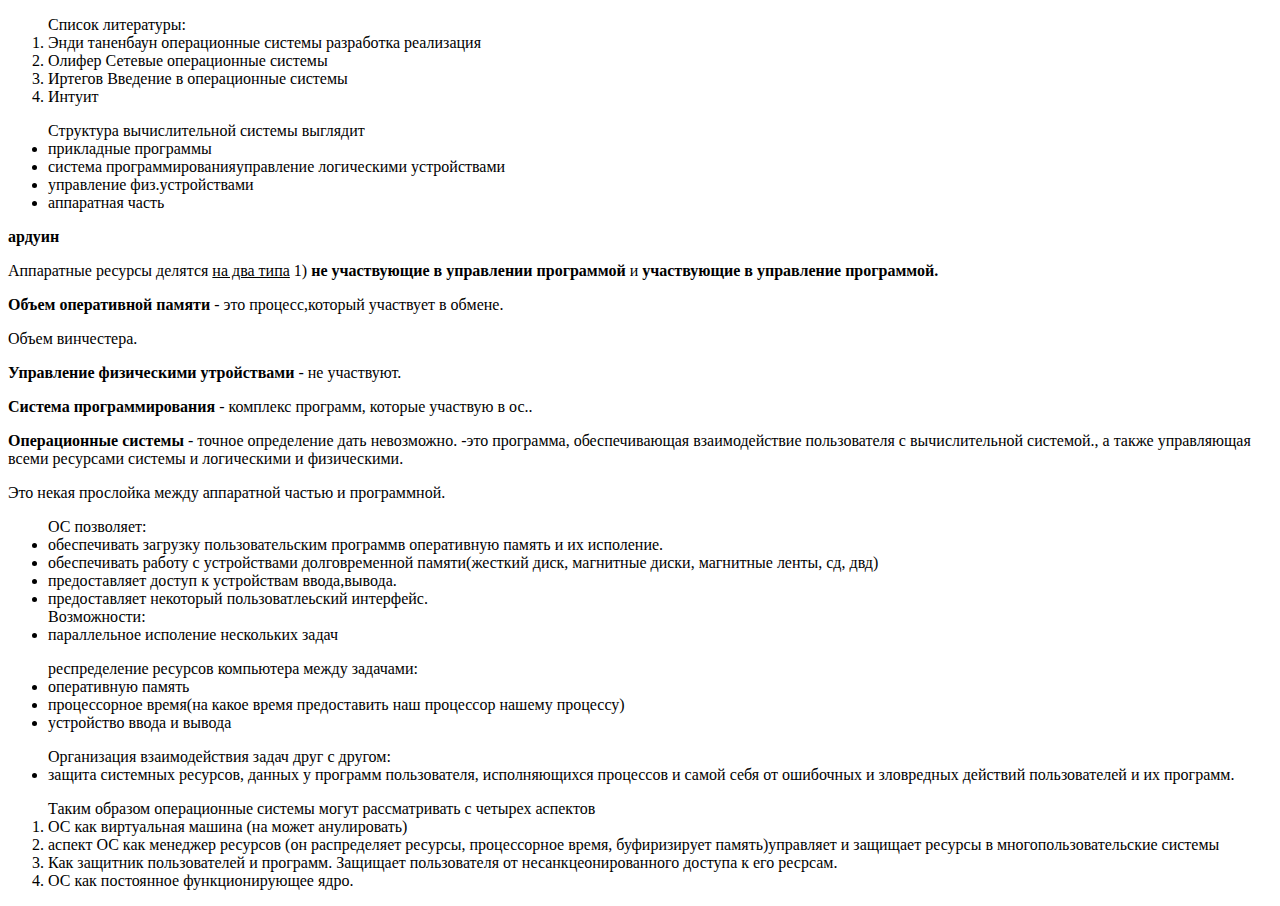
==== 1)18.12.2014_t.html @ 5e721acd "Add all" ====
<!DOCTYPE html>
<html>
<head>
	<title>Занятие по ФОС</title>
	<link rel="stylesheat" href="style/main_style.css" />
	<meta charset="UTF-8">
</head>

<body>


<ol>
<caption>Список литературы:</caption>
	<li>Энди таненбаун операционные системы
разработка реализация</li>
	<li>Олифер Сетевые операционные системы</li>
	<li>Иртегов Введение в операционные системы</li>
	<li>Интуит</li>
</ol>



<ul> 
<caption>Структура вычислительной системы выглядит</caption>
    <li>прикладные программы</li>
    <li>система программированияуправление логическими устройствами</li>
    <li>управление физ.устройствами</li>
    <li>аппаратная часть</li>
</ul>

<b>ардуин</b>

<p>Аппаратные ресурсы делятся <u>на два типа</u>
1) <b>не участвующие в управлении программой</b> и <b>участвующие 
в управление программой.</b> </p>

<p><b>Объем оперативной памяти</b> - это процесс,который участвует
в обмене.</p>

<p>Объем винчестера.</p>

<p><b>Управление физическими утройствами</b> - не участвуют.</p>
<p><b>Система программирования</b> - комплекс программ, которые участвую в ос..</p>



<p><b>Операционные системы </b>- точное определение дать невозможно.
-это программа, обеспечивающая взаимодействие пользователя с вычислительной
системой., а также управляющая всеми ресурсами системы и логическими и
физическими.</p>


<p>Это некая прослойка между аппаратной частью и программной.</p>


<ul> 
<caption>ОС позволяет:</caption>
    <li>обеспечивать загрузку пользовательским программв оперативную память
и их исполение.</li>
    <li>обеспечивать работу с устройствами долговременной памяти(жесткий диск, магнитные диски,
магнитные ленты, сд, двд)</li>
    <li>предоставляет доступ к устройствам ввода,вывода.</li>
    <li>предоставляет некоторый пользоватлеьский интерфейс. </li>
	<caption>Возможности:</caption>
    <li>параллельное исполение нескольких задач</li>
</ul>

<ul> 
<caption>респределение ресурсов компьютера между задачами:</caption>
    <li>оперативную память</li>
    <li>процессорное время(на какое время предоставить наш процессор нашему процессу)</li>
    <li>устройство ввода и вывода</li>
</ul>

<ul> 
<caption>Организация взаимодействия задач друг с другом:</caption>
    <li>защита системных ресурсов, данных у программ пользователя,
исполняющихся процессов и самой себя от ошибочных и зловредных действий
пользователей и их программ.</li>
</ul>

<ol>
<caption>Таким образом операционные системы могут рассматривать с четырех аспектов</caption>
	<li>ОС как виртуальная машина (на может анулировать)</li>
	<li>аспект ОС как менеджер ресурсов (он распределяет ресурсы, процессорное время,
буфиризирует память)управляет и защищает ресурсы в многопользовательские системы</li>
	<li>Как защитник пользователей и программ. Защищает пользователя от несанкцеонированного доступа
к его ресрсам.</li>
	<li>ОС как постоянное функционирующее ядро.</li>
</ol>

</body>
</html>
---- style/main_style.css ----
body {
	margin:0;
	padding:0;
	font-family: sans-serif;
}

table {
	text-align:center;
}
td {
	width:100px;
	height:20px;
	border:1px solid #000;
}
.shtrih {
	background-color:#9BB8B8;
}
.empty {
}
/*Дата занятия*/
.date {
	color:#0E0BB8;
}
/*Тема занятия*/
.theme {

}
/*Комментарий*/
.comment {
	color:#66CC33;
}
tr:hover {
	background-color:#B5B5B5;
}


.formula {
	border: 1px solid #00BFFF;
}
.nb {
	font-size:50px;
	color:blue;
}
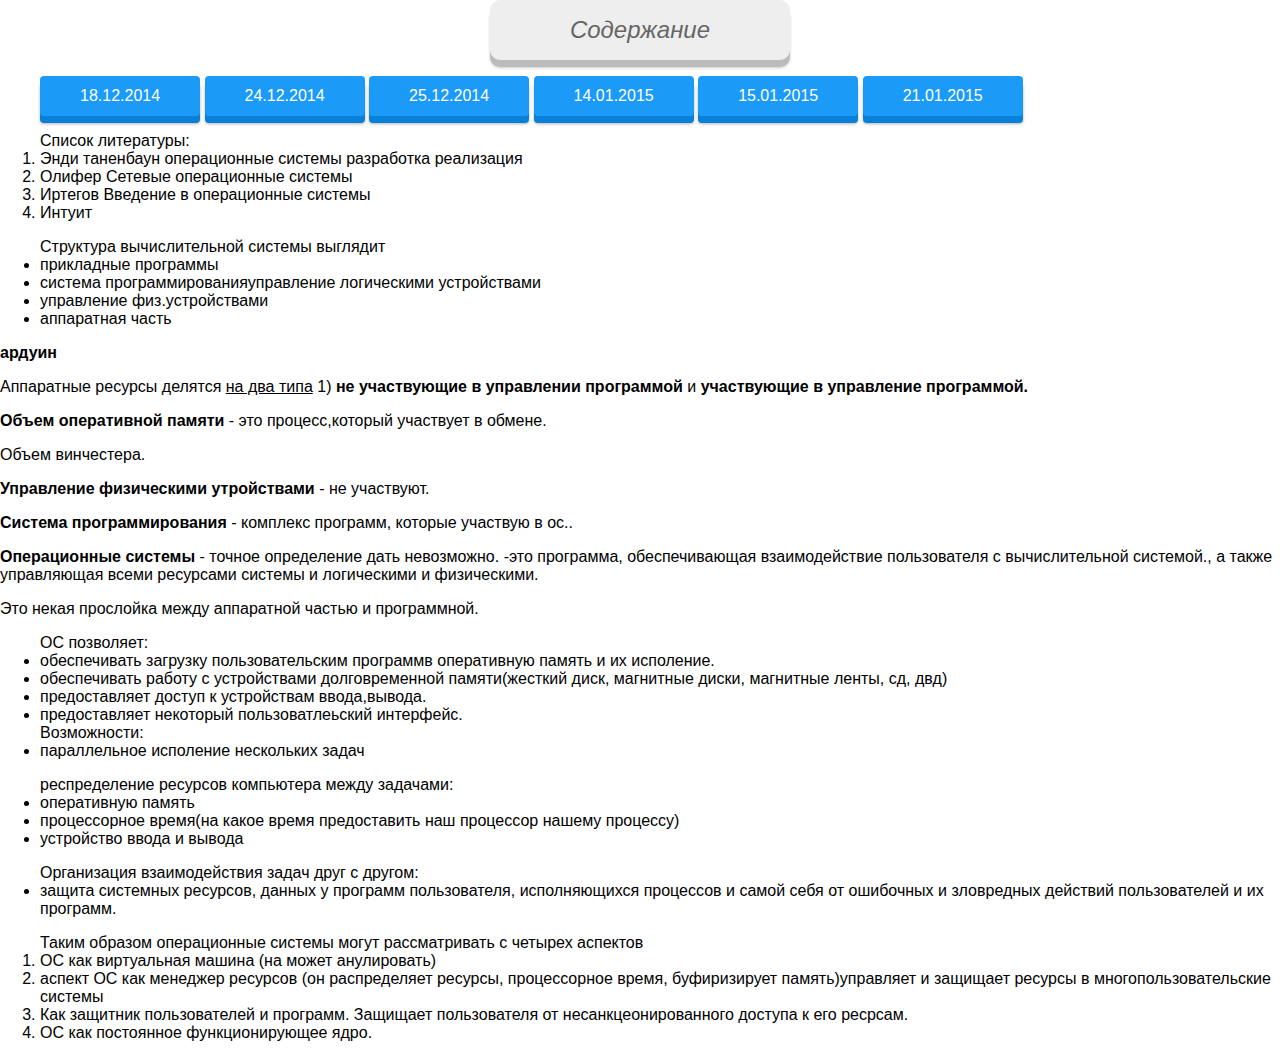
==== commit 3f26c921: "button" ====
--- a/1)18.12.2014_t.html
+++ b/1)18.12.2014_t.html
@@ -2,11 +2,22 @@
 <html>
 <head>
 	<title>Занятие по ФОС</title>
-	<link rel="stylesheat" href="style/main_style.css" />
+	<link rel="stylesheet" href="style/main_style.css" />
 	<meta charset="UTF-8">
 </head>
 
 <body>
+<button class="button button-3d button-box button-jumbo" id="menu_content"><i class="fa fa-thumbs-up">Содержание</i></button>
+<ul class="main_menu">
+    <!--  <caption><b>Содержание:</b></caption>-->
+    <!--<li class="table_of_contents"><a href="index.html">Содержание:</a></li> -->
+    <li><a href="1)18.12.2014_t.html" class="button button-3d button-primary button-rounded">18.12.2014</a></li>
+    <li><a href="2)24.12.2014_w.html" class="button button-3d button-primary button-rounded">24.12.2014</a></li>
+    <li><a href="3)25.12.2014_t.html" class="button button-3d button-primary button-rounded">25.12.2014</a></li>
+    <li><a href="4)14.01.2015_w.html" class="button button-3d button-primary button-rounded">14.01.2015</a></li>
+    <li><a href="5)15.01.2015_t.html" class="button button-3d button-primary button-rounded">15.01.2015</a></li>
+    <li><a href="21.01.2015_w.html" class="button button-3d button-primary button-rounded">21.01.2015</a></li>
+</ul>
 
 
 <ol>
--- a/style/main_style.css
+++ b/style/main_style.css
@@ -1,7 +1,10 @@
+@import 'main_menu.css';
+@import 'buttons.css';
 body {
 	margin:0;
 	padding:0;
 	font-family: sans-serif;
+/*	background:blue;  */
 }
 
 table {
@@ -12,6 +15,7 @@
 	height:20px;
 	border:1px solid #000;
 }
+
 .shtrih {
 	background-color:#9BB8B8;
 }
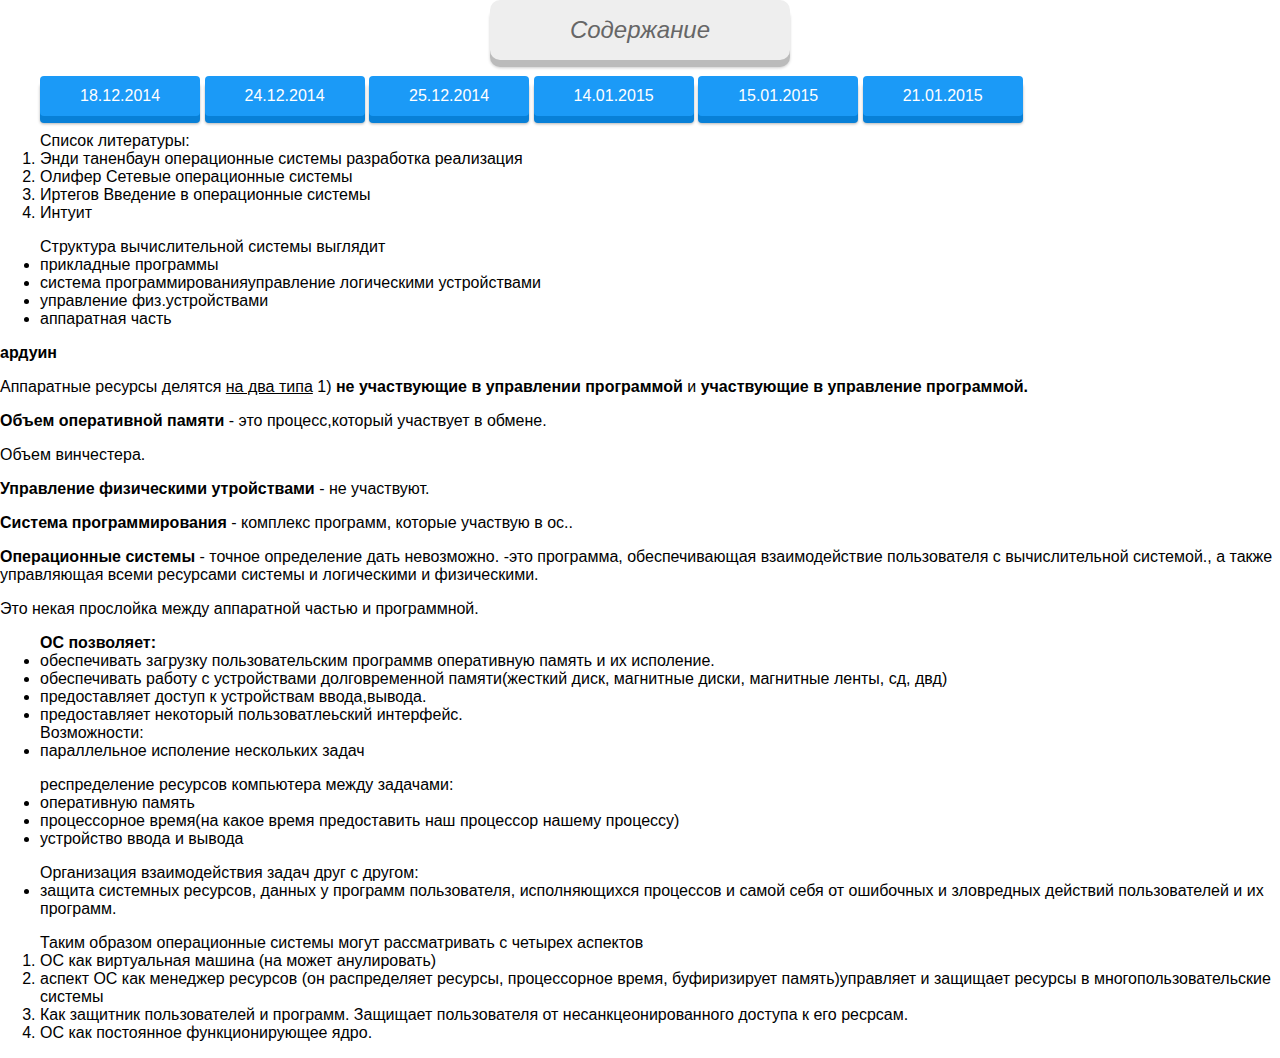
==== commit 85bc6cf5: "test title" ====
--- a/1)18.12.2014_t.html
+++ b/1)18.12.2014_t.html
@@ -65,7 +65,7 @@
 
 
 <ul> 
-<caption>ОС позволяет:</caption>
+<caption><b>ОС позволяет:</b></caption>
     <li>обеспечивать загрузку пользовательским программв оперативную память
 и их исполение.</li>
     <li>обеспечивать работу с устройствами долговременной памяти(жесткий диск, магнитные диски,
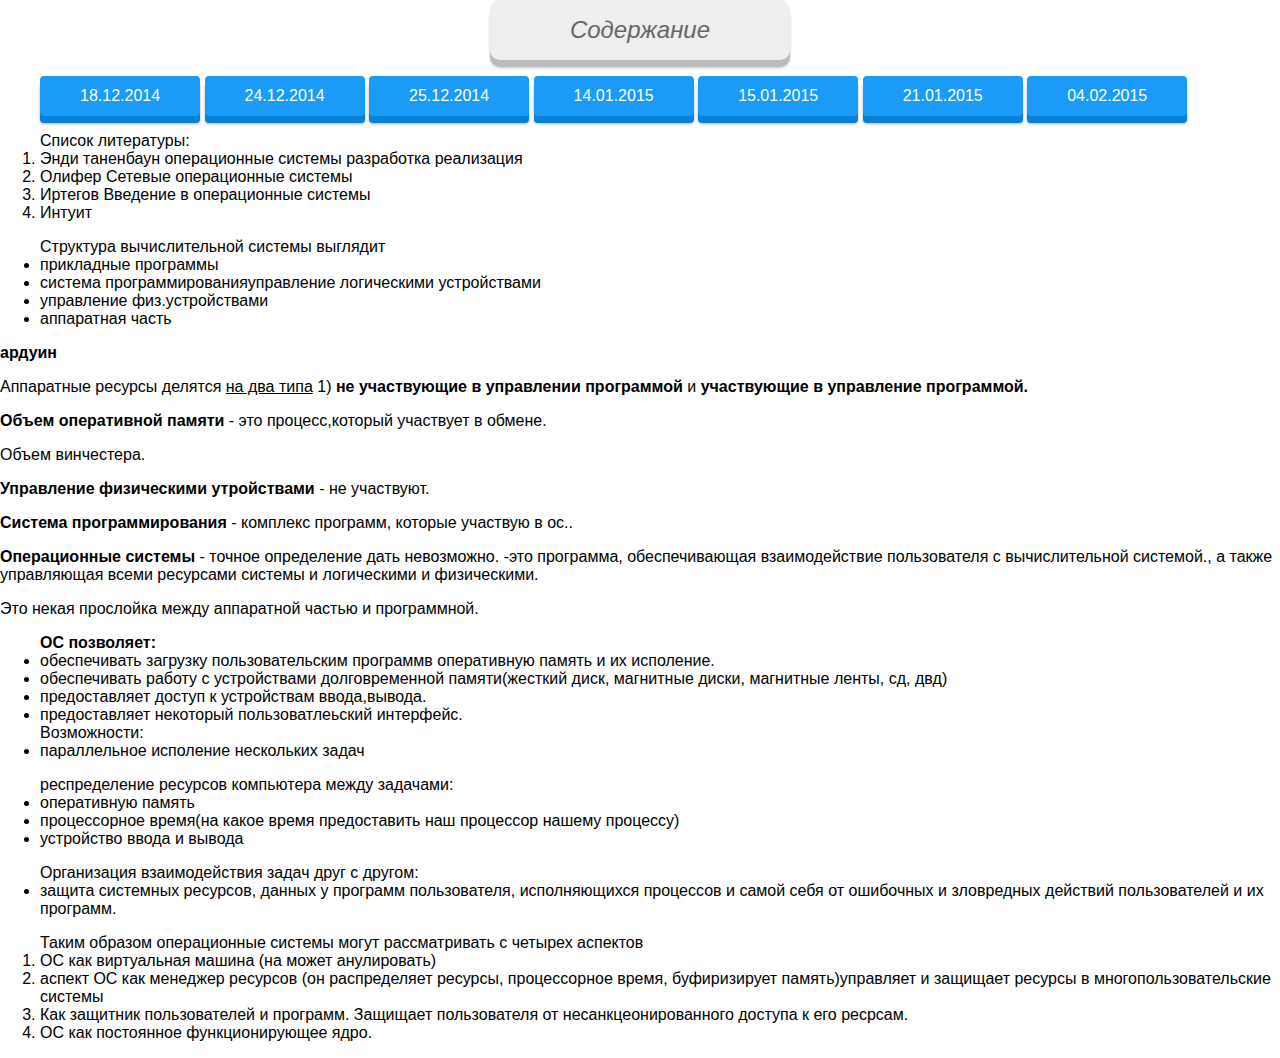
==== commit 37eb7216: "Add 04.02.2015" ====
--- a/1)18.12.2014_t.html
+++ b/1)18.12.2014_t.html
@@ -17,6 +17,7 @@
     <li><a href="4)14.01.2015_w.html" class="button button-3d button-primary button-rounded">14.01.2015</a></li>
     <li><a href="5)15.01.2015_t.html" class="button button-3d button-primary button-rounded">15.01.2015</a></li>
     <li><a href="21.01.2015_w.html" class="button button-3d button-primary button-rounded">21.01.2015</a></li>
+    <li><a href="8)04.02.2015_w.html" class="button button-3d button-primary button-rounded">04.02.2015</a></li>
 </ul>
 
 
--- a/style/main_style.css
+++ b/style/main_style.css
@@ -5,6 +5,7 @@
 	padding:0;
 	font-family: sans-serif;
 /*	background:blue;  */
+	background: linear-gradient(top, #D7D7D7,#BED7D7);
 }
 
 table {
@@ -44,4 +45,9 @@
 .nb {
 	font-size:50px;
 	color:blue;
+}
+
+.homeread {
+	color:red;
+	font-size: 20px;
 }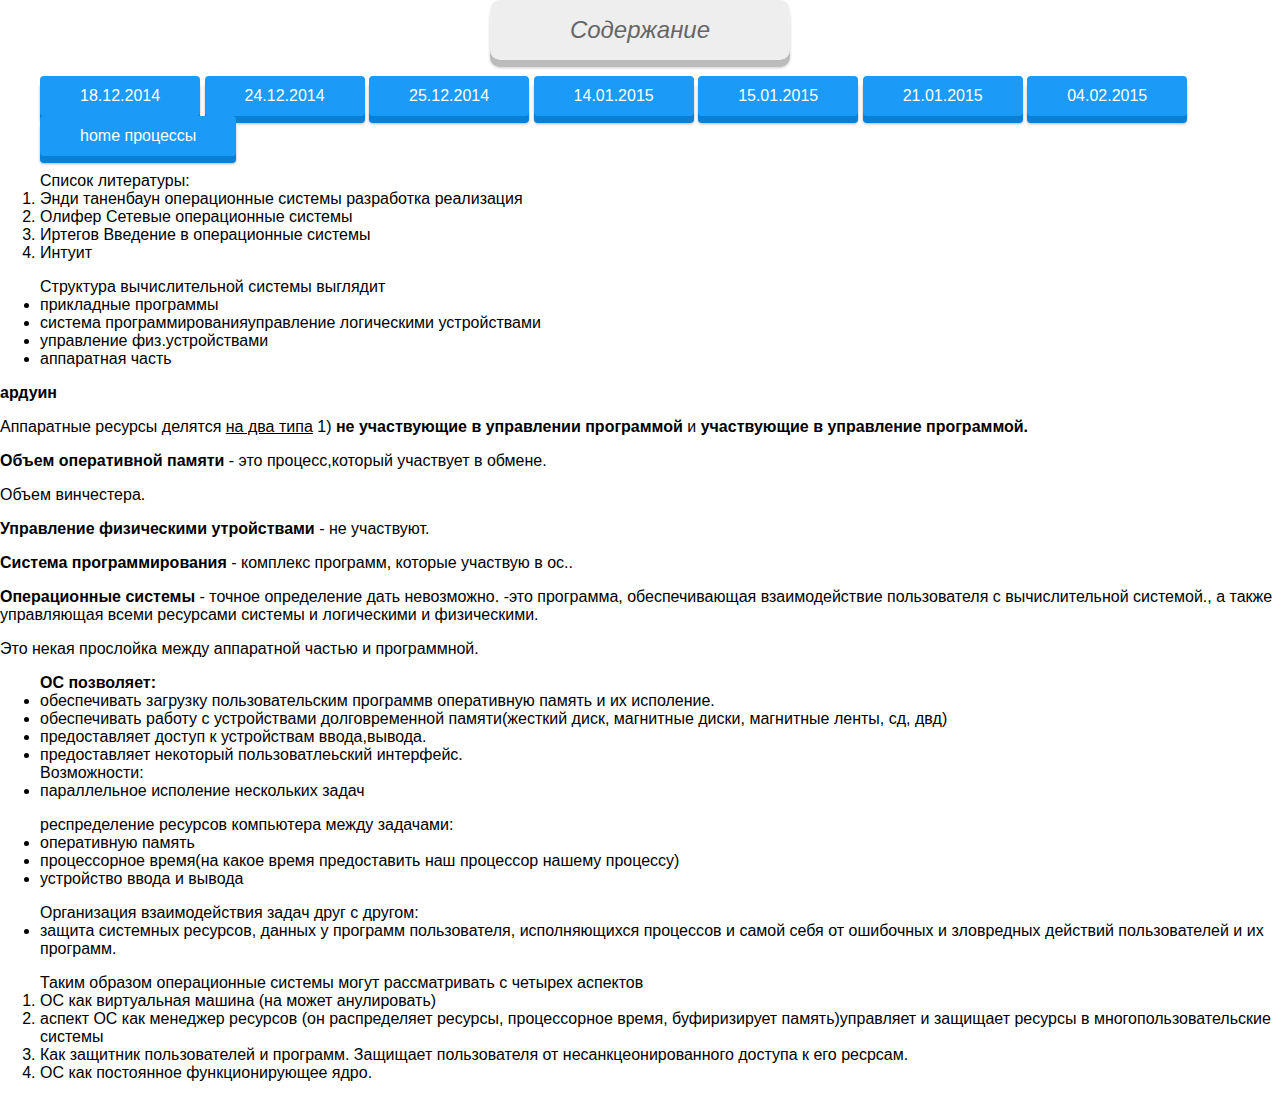
==== commit 808fa12a: "add home table" ====
--- a/1)18.12.2014_t.html
+++ b/1)18.12.2014_t.html
@@ -18,6 +18,7 @@
     <li><a href="5)15.01.2015_t.html" class="button button-3d button-primary button-rounded">15.01.2015</a></li>
     <li><a href="21.01.2015_w.html" class="button button-3d button-primary button-rounded">21.01.2015</a></li>
     <li><a href="8)04.02.2015_w.html" class="button button-3d button-primary button-rounded">04.02.2015</a></li>
+    <li><a href="home.html" class="button button-3d button-primary button-rounded">home процессы</a></li>
 </ul>
 
 
